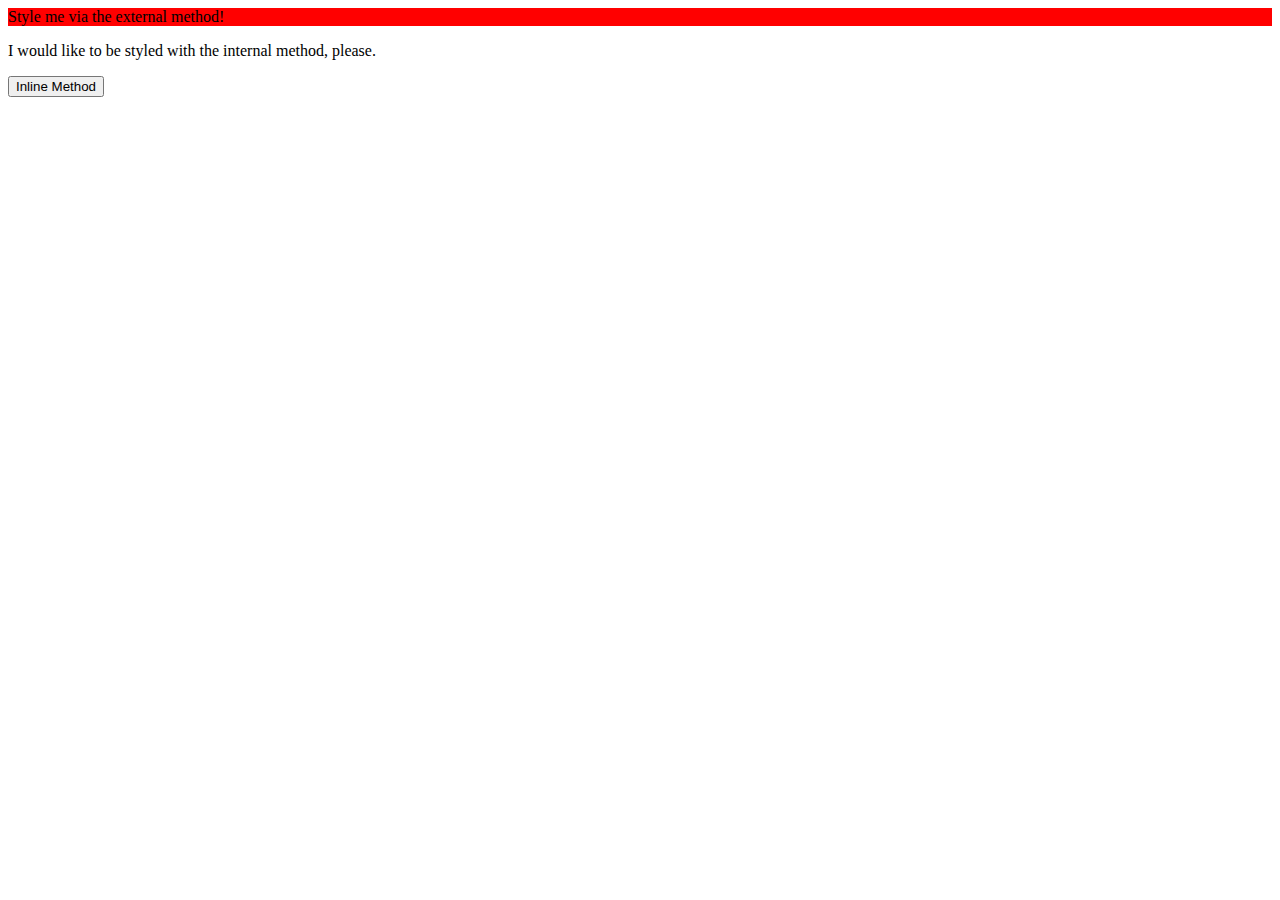
==== foundations/01-css-methods/index.html @ 75a7fa24 "Link css stylesheet to index" ====
<!DOCTYPE html>
<html lang="en">
  <head>
    <meta charset="UTF-8">
    <meta http-equiv="X-UA-Compatible" content="IE=edge">
    <meta name="viewport" content="width=device-width, initial-scale=1.0">
    <title>Methods for Adding CSS</title>

    <link rel="stylesheet" href="styles.css">     <!-- 'link' elemtent to link css file to HTML file | 'rel' attribute specifies relationship between HTML and linked file -->
  </head>

  <body>
    <div>Style me via the external method!</div>
    <p>I would like to be styled with the internal method, please.</p>
    <button>Inline Method</button>
  </body>
</html>
---- foundations/01-css-methods/styles.css ----
div {     /* type selector | only affects elements with <div> tag*/
    background-color: red;     /* changes background text to red */
}
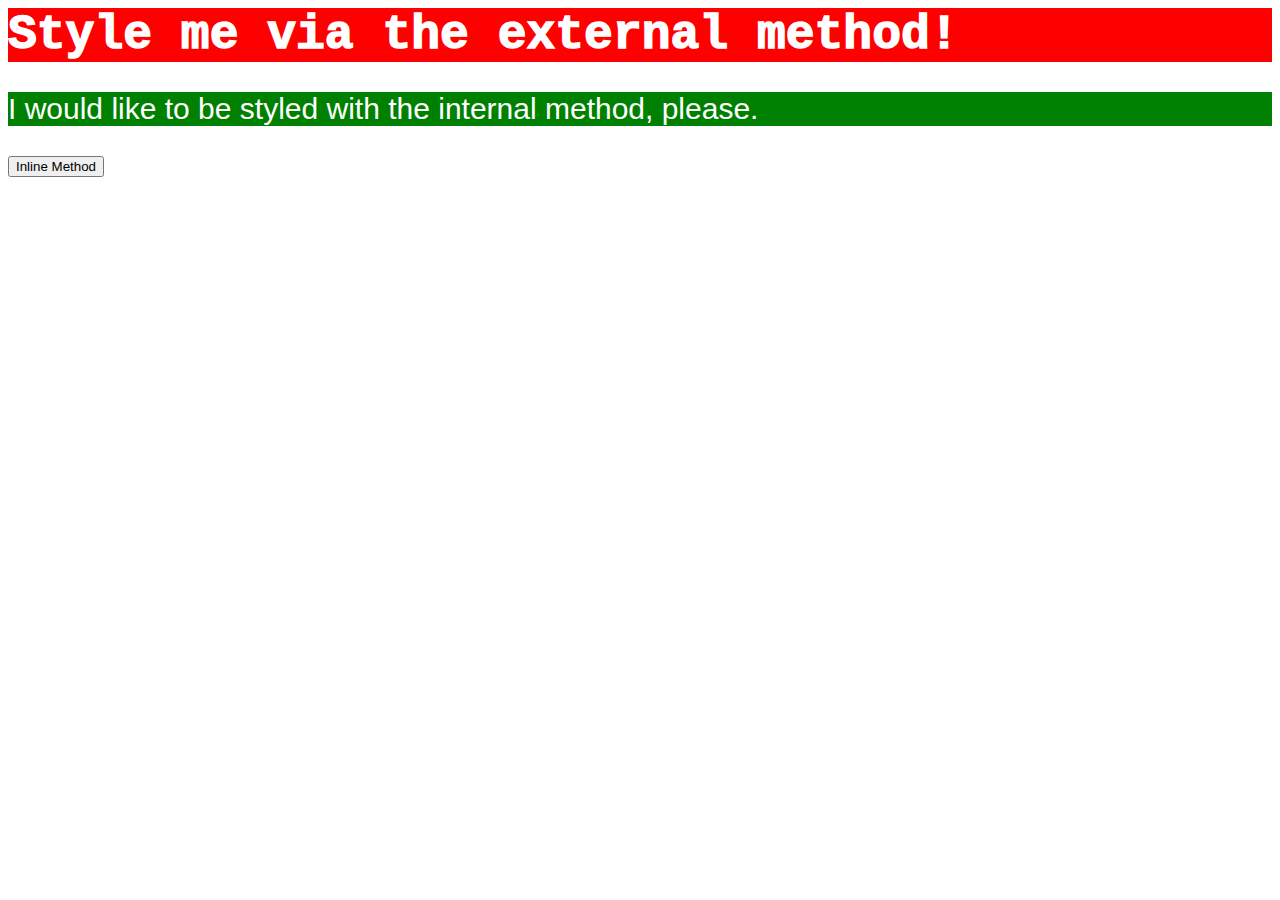
==== commit baeb4735: "Change text settings in second element line" ====
--- a/foundations/01-css-methods/index.html
+++ b/foundations/01-css-methods/index.html
@@ -7,6 +7,14 @@
     <title>Methods for Adding CSS</title>
 
     <link rel="stylesheet" href="styles.css">     <!-- 'link' elemtent to link css file to HTML file | 'rel' attribute specifies relationship between HTML and linked file -->
+    <style>
+      p {
+        color: white;
+        background-color: green;
+        font-family: Arial, Helvetica, sans-serif;
+        font-size: 30px;
+      }
+    </style>
   </head>
 
   <body>
--- a/foundations/01-css-methods/styles.css
+++ b/foundations/01-css-methods/styles.css
@@ -1,3 +1,7 @@
 div {     /* type selector | only affects elements with <div> tag*/
+    color: white;     /* changes font size */
     background-color: red;     /* changes background text to red */
+    font-size: 48px;     /* changes font size */
+    font-family: 'Courier New', Courier, monospace;     /* changes font type */
+    font-weight: 1000;     /* changes font weight/boldness */
 }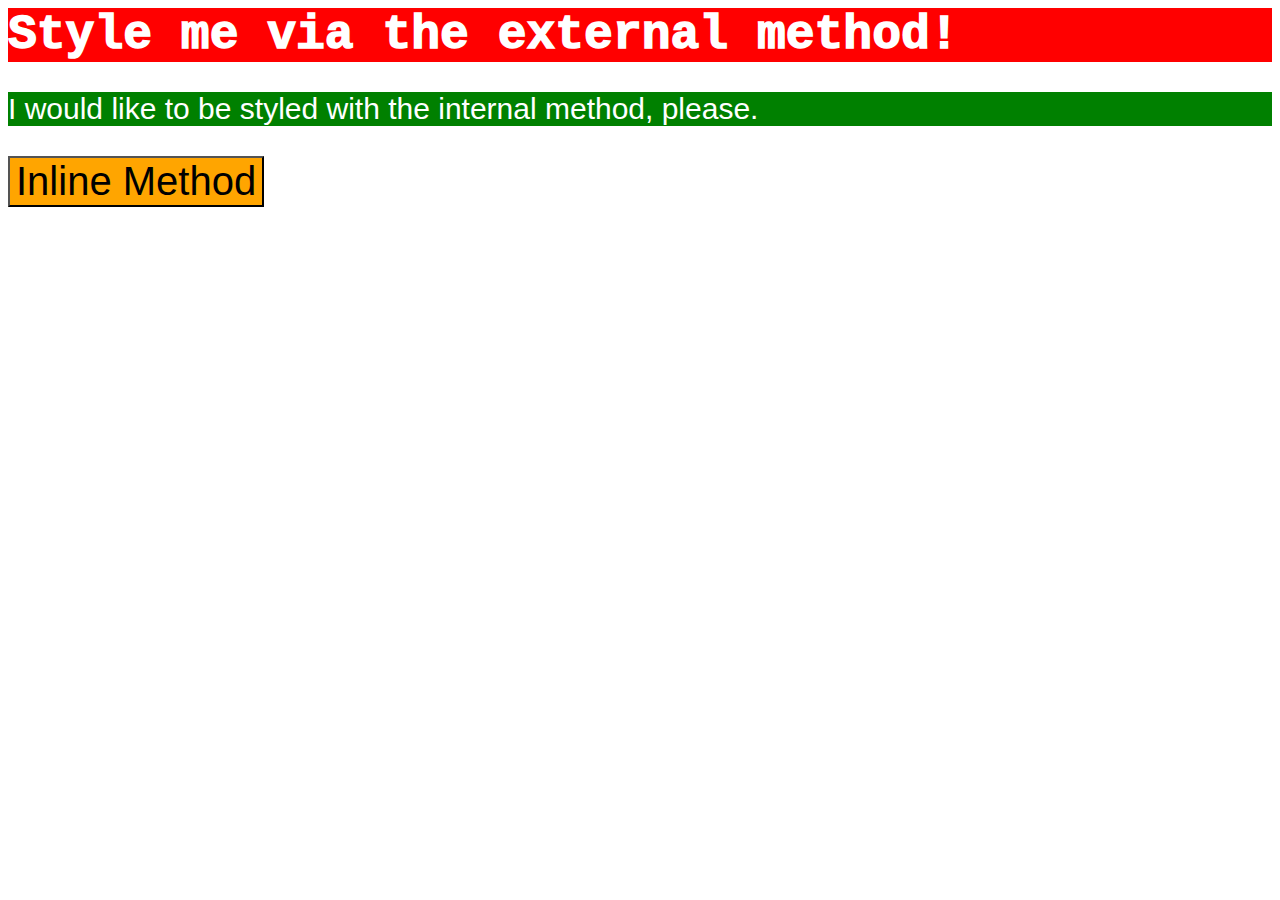
==== commit 4fcb4888: "Change text settings in third element line" ====
--- a/foundations/01-css-methods/index.html
+++ b/foundations/01-css-methods/index.html
@@ -7,11 +7,11 @@
     <title>Methods for Adding CSS</title>
 
     <link rel="stylesheet" href="styles.css">     <!-- 'link' elemtent to link css file to HTML file | 'rel' attribute specifies relationship between HTML and linked file -->
-    <style>
-      p {
+    <style>     /*internal css stlying */
+      p {     
         color: white;
         background-color: green;
-        font-family: Arial, Helvetica, sans-serif;
+        font-family: "Arial"; 
         font-size: 30px;
       }
     </style>
@@ -19,7 +19,7 @@
 
   <body>
     <div>Style me via the external method!</div>
-    <p>I would like to be styled with the internal method, please.</p>
-    <button>Inline Method</button>
+    <p >I would like to be styled with the internal method, please.</p>
+    <button style="color: black; background-color: orange; font-size: 40px; font-family: 'Arial'; ">Inline Method</button>     <!-- inline css styling -->
   </body>
 </html>